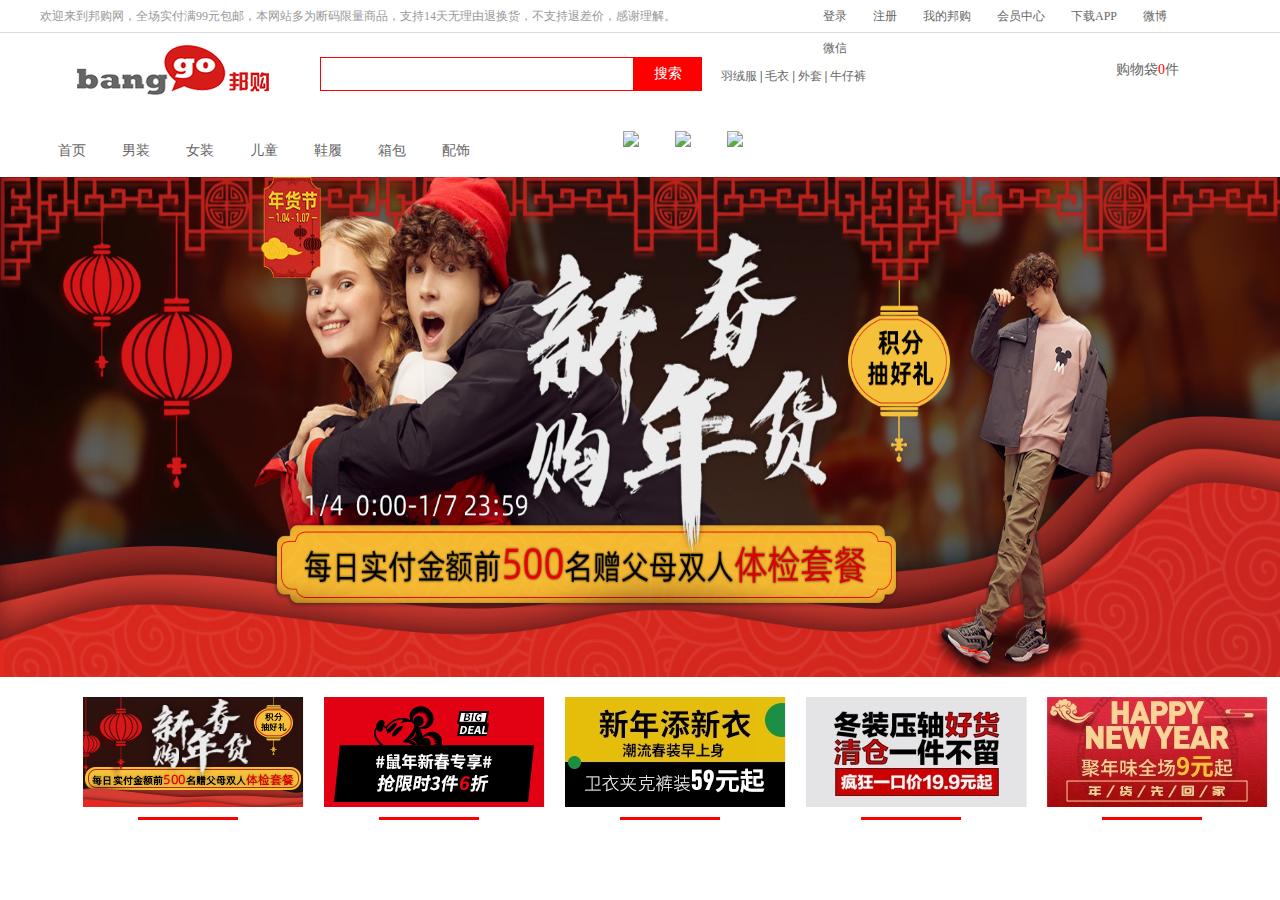
==== server/xm/index/index.html @ 8dc9e387 "邦购第一次上传" ====
<!DOCTYPE html>
<html>
	<head>
		<meta charset="utf-8">
		<title></title>
		<link rel="stylesheet" href="index.css" />
		<link rel="stylesheet" href="public.css" />
	</head>
	<body>
		<!-- 头部 -->
		<div id="top">
			<div class="margin">
				<div class="topleft">
					<p>欢迎来到邦购网，全场实付满99元包邮，本网站多为断码限量商品，支持14天无理由退换货，不支持退差价，感谢理解。</p>
				</div>
				<div class="topright">
					<!-- 登录选项 -->
					<div class="login">
						<a href="#">登录</a>
						<div class="login_box">
							<a href="https://bgact.banggo.com/Unionlogin/Authorize?from=qq">QQ账户登录</a>
							<a href="https://bgact.banggo.com/Unionlogin/Authorize?from=alipay">支付宝登录</a>
							<a href="https://m.banggo.com/Api/wxLogin">微信账户登录</a>
						</div>
					</div>
					<!-- 注册 -->
					<a href="#" class="zhuce">注册</a>
					<!-- 个人中心 -->
					<div class="my">
						<a href="#">我的邦购</a>
						<div class="my_box">
							<a href="#">我的订单</a>
							<a href="#">我的积分</a>
							<a href="#">我的点赞</a>
							<a href="#">收货地址</a>
						</div>
					</div>
					<a href="#" class="huiyuan">会员中心</a>
					<!-- 下载APP -->
					<div class="down">
						<a href="#">下载APP</a>
						<img src="//s.banggo.com/pub1/bgweb/default/images/mbshop_pic_mobile.png" style="width: 140px;height: 140px;" class="app">
					</div>
					<a href="#" class="wbo">微博</a>
					<div  class="wx">
						<a href="#">微信</a>
						<img src="//s.banggo.com/pub1/bgweb/default/images/mbshop_pic_erweima.jpg" style="width: 140px;height: 140px;" class="wechat">
					</div>
				</div>
				
			</div>		
		</div>
		
		<!-- 搜索框 -->
		<header>
			<div class="margin">
				<a href="#" class="log"><img src="img/logo.png"></a>
				<div class="search">
					<label for="txt">        
						<input type="text" class="text" id="txt" />
						<input type="submit" value="搜索" class="sub" /> 
					</label>           
				</div>
				<div class="some">
						<a href="#">羽绒服</a>
						<span>|</span>
						<a href="#">毛衣</a>
						<span>|</span>
						<a href="#">外套</a>
						<span>|</span>
						<a href="#">牛仔裤</a>
				</div>
				<div class="bag">
						<a href="#">购物袋<b>0</b>件</a>
				</div>
			</div>
		</header>
		
		<!-- 导航 -->
		<div class="nav">
			<div class="margin">
				<ul class="nav-l">
					<li>
						<div>
							<a href="#">首页</a>
						</div>
					</li>
					<li>
						<div><a href="#">男装</a></div>
						<div class="li1 hover_a">
							<div class="li1_l">
								<dt><a href="#">上装</a></dt>
								<a href="javascript:;">卫衣</a>
								<a href="javascript:;">长袖衬衫</a>
								<a href="javascript:;">夹克</a>
								<a href="javascript:;">毛衣</a>
								<a href="javascript:;">西装</a>
								<a href="javascript:;">风衣</a>
								<a href="javascript:;">大衣</a>
								<a href="javascript:;">羽绒服</a>
								<a href="javascript:;">短袖T恤</a>
								<a href="javascript:;">短袖衬衫</a>
								<a href="javascript:;">长袖T恤</a>
							</div>
							<div class="li1_r">
								<dt><a href="#">下装</a></dt>
								<a href="javascript:;">牛仔长裤</a>
								<a href="javascript:;">休闲长裤</a>
								<a href="javascript:;">针织休闲裤</a>
								<a href="javascript:;">西裤</a>
								<a href="javascript:;">牛仔中短裤</a>
								<a href="javascript:;">休闲中短裤</a>
								<a href="javascript:;">针织中短裤</a>
							</div>
						</div>
					</li>
					<li>
						<div><a href="#">女装</a></div>
						<div class="li2 hover_a">
							<div class="li2_1">
									<dt>
										<a href="javascript:;">上装</a>
									</dt>
									<a href="javascript:;">长袖衬衫</a>
									<a href="javascript:;">卫衣</a>
									<a href="javascript:;">毛衣</a>
									<a href="javascript:;">夹克</a>
									<a href="javascript:;">风衣</a>
									<a href="javascript:;">大衣</a>
									<a href="javascript:;">棉服</a>
									<a href="javascript:;">羽绒服</a>
									<a href="javascript:;">短袖T恤</a>
									<a href="javascript:;">短袖衬衫</a>
									<a href="javascript:;">长袖T恤</a>
							</div>
							<div class="li2_2">
								<dt>
									<a href="javascript:;">下装</a>
								</dt>	
								<a href="javascript:;">牛仔长裤</a>
								<a href="javascript:;">休闲长裤</a>
								<a href="javascript:;">针织裤</a>
								<a href="javascript:;">连身裤</a>
								<a href="javascript:;">牛仔中短裤</a>
								<a href="javascript:;">休闲中短裤</a>
							</div>
							<div class="li2_3">
								<dt>
									<a href="javascript:;">裙装</a>
								</dt>
								<a href="javascript:;">连衣裙</a>
								<a href="javascript:;">半身裙</a> 
							</div>
							<div class="li2_4">
								<dt>
									<a href="javascript:;">内衣</a>
								</dt>
								<a href="javascript:;">内衣上装</a>
								<a href="javascript:;">内衣下装</a>
								<a href="javascript:;">家居服</a>
								<a href="javascript:;">袜子</a>
							</div>
						</div>
					</li>
					<li>
						<div><a href="#">儿童</a></div>
						<div class="li3 hover_a">
							<div class="li3_1">
								<dt>
									<a href="javascript:;">男童</a>
								</dt>
								<a href="javascript:;">衬衫</a>
								<a href="javascript:;">卫衣</a>
								<a href="javascript:;">外套</a>
								<a href="javascript:;">长裤</a>
								<a href="javascript:;">鞋包配</a>
								<a href="javascript:;">T恤</a>
								<a href="javascript:;">中短裤</a>
							</div>
							<div class="li3_2">
								<dt>
									<a href="javascript:;">女童</a>
								</dt>
								<a href="javascript:;">衬衫</a>
								<a href="javascript:;">卫衣</a>
								<a href="javascript:;">外套</a>
								<a href="javascript:;">裙装</a>
								<a href="javascript:;">长裤</a>
								<a href="javascript:;">鞋包配</a>
								<a href="javascript:;">T恤</a>
								<a href="javascript:;">中短裤</a>
							</div>
							<div class="li3_3">
								<dt>
									<a href="javascript:;">婴幼童</a>
								</dt>
								<a href="javascript:;">连体衣</a>
								<a href="javascript:;">套装</a>
								<a href="javascript:;">下装</a>
								<a href="javascript:;">上装</a>
							</div>
						</div>
					</li>
					<li>
						<div><a href="#">鞋履</a></div>
						<div class="li4 hover_a">
							<div class="li4_1">
								<dt>
									<a href="javascript:;">人气男鞋</a>
								</dt>
								<a href="javascript:;">休闲鞋</a>
								<a href="javascript:;">运动鞋</a>
								<a href="javascript:;">商务鞋</a>
								<a href="javascript:;">帆布鞋</a>
								<a href="javascript:;">靴子</a>
								<a href="javascript:;">凉/拖鞋</a>
							</div>
							<div class="li4_2">
								<dt>
									<a href="javascript:;">人气女鞋</a>
								</dt>
								<a href="javascript:;">休闲鞋</a>
								<a href="javascript:;">运动鞋</a>
								<a href="javascript:;">商务鞋</a>
								<a href="javascript:;">帆布鞋</a>
								<a href="javascript:;">靴子</a>
								<a href="javascript:;">凉/拖鞋</a>
							</div>
						</div>
					</li>
					<li>
						<div><a href="#">箱包</a></div>
						<div class="li5 hover_a">
							<div class="li5_1">
								<dt>
									<a href="javascript:;">品质男包</a>
								</dt>
								<a href="javascript:;">钱包/手拿包</a>
								<a href="javascript:;">胸包</a>
								<a href="javascript:;">双肩包</a>
							</div>
							<div class="li5_2">
								<dt>
									<a href="javascript:;">潮流女包</a>
								</dt>
								<a href="javascript:;">单肩包</a>
								<a href="javascript:;">双肩包</a>
								<a href="javascript:;">斜挎包</a>
								<a href="javascript:;">钱包/手拿包</a>
								<a href="javascript:;">手提包</a>
								<a href="javascript:;">胸包/腰包</a>
							</div>
						</div>
					</li>
					<li>
						<div><a href="#">配饰</a></div>
						<div class="li6 hover_a">
							<div class="li6_1">
								<dt>
									<a href="javascript:;">配饰</a>
								</dt>
								<a href="javascript:;">帽子</a>
								<a href="javascript:;">围巾/丝巾/披肩</a>
								<a href="javascript:;">腰带/皮带</a>
								<a href="javascript:;">其他配饰</a>
								<a href="javascript:;">腕表</a>
							</div>
						</div>
					</li>
				</ul>
				<ul class="nav-r">
					<li><a href="#"><img src="https://img.banggo.com/sources/cms/banggo2017/PC/pcsyfl_2.png" ></a></li>
					<li><a href="#"><img src="https://img.banggo.com/sources/cms/banggo2017/PC/pcsyfl_4.png"></a></li>
					<li><a href=""><img src="https://img.banggo.com/sources/cms/banggo2017/PC/kiuyt.gif"></a></li>
				</ul>
			</div>
		</div>
		
		<!-- 轮播图 -->
		<div class="banner box">
		</div>
		
	</body>
	<script src="jquery-1.11.3.js"></script>
	<script src="jquery.banner.1.0.js"></script>
	<script src="nav.js"></script>
	<script src="banner.js"></script>
	
</html>
---- server/xm/index/index.css ----
html,
body {
  width: 100%; }

* {
  outline: none; }

.margin {
  width: 1200px;
  margin: 0 auto; }

#top {
  height: 32px;
  border-bottom: 1px solid #dcdcdc; }

#top .topleft {
  width: 640px;
  float: left;
  color: #999;
  font-size: 12px;
  line-height: 32px; }

#top .topright {
  width: 417px;
  height: 30px;
  float: right;
  font-size: 12px;
  color: #999;
  line-height: 32px; }

#top .topright .login,
.zhuce,
.my,
.huiyuan,
.down,
.wbo,
.wx {
  float: left;
  margin-right: 26px;
  display: block; }

#top .topright .login_box a {
  display: block;
  text-align: center; }

#top .topright .my_box a {
  display: block;
  text-align: center; }

#top .topright .login {
  position: relative; }

#top .topright .app {
  display: none;
  position: absolute; }

#top .topright .wechat {
  display: none;
  position: absolute;
  left: -80px; }

#top .topright .login_box {
  display: none;
  width: 80px;
  height: auto;
  position: absolute;
  top: 32px;
  left: -30px;
  border: 1px solid #b5b5b5;
  background: #ffffff; }

#top .topright .login:hover .login_box {
  display: block; }

#top .topright .my {
  position: relative; }

#top .topright .my_box {
  position: absolute;
  display: none;
  width: 70px;
  border: 1px solid #b5b5b5;
  left: -10px; }

#top .topright .my:hover .my_box {
  display: block; }

#top .topright .down {
  position: relative; }

#top .topright .down:hover .app {
  display: block; }

#top .topright .wx {
  position: relative; }

#top .topright .wx:hover .wechat {
  display: block; }

header {
  height: 65px; }

header .search {
  width: 400px;
  height: 65px;
  margin-top: 18px; }

header .search label {
  width: 380px;
  height: 32px;
  display: flex;
  border: 1px solid red;
  margin: 6px 0 0 14px; }

header .search label .text {
  display: block;
  width: 457px;
  height: 32px;
  border: 0;
  border-right: 1px solid red; }

header .search label .sub {
  display: block;
  width: 98px;
  height: 32px;
  border: 0;
  background: red;
  font: 14px/32px '';
  color: white; }

header .log {
  float: left; }

header .search {
  float: left; }

header .some {
  float: left;
  width: 350px;
  margin-top: 35px;
  margin-left: 15px; }

header .bag {
  float: left;
  width: 150px;
  height: 55px;
  font: 400 14px '';
  box-sizing: border-box;
  background: url(//s.banggo.com/pub7/images/mbshop/veoimg/Veo_mbshop_spirit_pic.png?t=20160603) 0 -410px no-repeat;
  padding-left: 45px;
  padding-top: 28px; }

header .bag b {
  color: red; }

.nav {
  height: 59px;
  padding: 20px 0 0; }
  .nav .nav-l {
    width: 465px;
    height: 40px;
    font-size: 14px;
    font-weight: normal;
    line-height: 40px;
    float: left;
    padding: 0 17px 0 0;
    box-sizing: border-box; }
    .nav .nav-l li {
      float: left;
      padding: 13px 18px;
      position: relative; }
      .nav .nav-l li .li1 {
        position: absolute;
        width: 200px;
        display: flex;
        box-sizing: border-box;
        box-shadow: 0 0 5px #ccc;
        padding-top: 10px;
        padding-bottom: 10px;
        z-index: 10;
        background: white;
        top: 59px;
        visibility: hidden; }
        .nav .nav-l li .li1 .li1_l {
          box-sizing: border-box;
          flex: 1;
          padding-left: 10px;
          border-right: 1px solid #e6e6e6; }
          .nav .nav-l li .li1 .li1_l dt {
            font-size: 24px; }
            .nav .nav-l li .li1 .li1_l dt a {
              text-align: center;
              color: red;
              padding-left: 0; }
          .nav .nav-l li .li1 .li1_l a {
            display: block;
            padding-left: 10px; }
        .nav .nav-l li .li1 .li1_r {
          flex: 1;
          box-sizing: border-box;
          padding-left: 10px; }
          .nav .nav-l li .li1 .li1_r dt {
            font-size: 24px; }
            .nav .nav-l li .li1 .li1_r dt a {
              text-align: center;
              color: red;
              padding-left: 0; }
          .nav .nav-l li .li1 .li1_r a {
            display: block;
            margin-left: 10px; }
      .nav .nav-l li .li2 {
        position: absolute;
        width: 400px;
        box-shadow: 0 0 5px #ccc;
        display: flex;
        padding-top: 10px;
        padding-bottom: 10px;
        z-index: 10;
        background: white;
        top: 59px;
        visibility: hidden; }
        .nav .nav-l li .li2 .li2_1, .nav .nav-l li .li2 .li2_2, .nav .nav-l li .li2 .li2_3, .nav .nav-l li .li2 .li2_4 {
          flex: 1;
          padding-left: 10px;
          border-right: 1px solid #e6e6e6; }
          .nav .nav-l li .li2 .li2_1 dt, .nav .nav-l li .li2 .li2_2 dt, .nav .nav-l li .li2 .li2_3 dt, .nav .nav-l li .li2 .li2_4 dt {
            font-size: 24px; }
            .nav .nav-l li .li2 .li2_1 dt a, .nav .nav-l li .li2 .li2_2 dt a, .nav .nav-l li .li2 .li2_3 dt a, .nav .nav-l li .li2 .li2_4 dt a {
              text-align: center;
              color: red;
              padding-left: 0; }
          .nav .nav-l li .li2 .li2_1 a, .nav .nav-l li .li2 .li2_2 a, .nav .nav-l li .li2 .li2_3 a, .nav .nav-l li .li2 .li2_4 a {
            display: block;
            padding-left: 10px; }
      .nav .nav-l li .li3 {
        width: 300px;
        position: absolute;
        box-shadow: 0 0 5px #ccc;
        display: flex;
        padding-top: 10px;
        padding-bottom: 10px;
        z-index: 10;
        background: white;
        top: 59px;
        visibility: hidden; }
        .nav .nav-l li .li3 .li3_1 {
          flex: 1;
          padding-left: 10px;
          border-right: 1px solid #e6e6e6; }
          .nav .nav-l li .li3 .li3_1 dt {
            font-size: 24px; }
            .nav .nav-l li .li3 .li3_1 dt a {
              text-align: center;
              color: red;
              padding-left: 0; }
          .nav .nav-l li .li3 .li3_1 a {
            display: block;
            padding-left: 10px; }
        .nav .nav-l li .li3 .li3_2 {
          flex: 1;
          padding-left: 10px;
          border-right: 1px solid #e6e6e6; }
          .nav .nav-l li .li3 .li3_2 dt {
            font-size: 24px; }
            .nav .nav-l li .li3 .li3_2 dt a {
              text-align: center;
              color: red;
              padding-left: 0; }
          .nav .nav-l li .li3 .li3_2 a {
            display: block;
            padding-left: 10px; }
        .nav .nav-l li .li3 .li3_3 {
          flex: 1;
          padding-left: 10px;
          border-right: 1px solid #e6e6e6; }
          .nav .nav-l li .li3 .li3_3 dt {
            font-size: 24px; }
            .nav .nav-l li .li3 .li3_3 dt a {
              text-align: center;
              color: red;
              padding-left: 0; }
          .nav .nav-l li .li3 .li3_3 a {
            display: block;
            padding-left: 10px; }
      .nav .nav-l li .li4 {
        width: 300px;
        position: absolute;
        box-shadow: 0 0 5px #ccc;
        display: flex;
        padding-top: 10px;
        padding-bottom: 10px;
        z-index: 10;
        background: white;
        top: 59px;
        visibility: hidden; }
        .nav .nav-l li .li4 .li4_1, .nav .nav-l li .li4 .li4_2 {
          flex: 1;
          padding-left: 10px;
          border-right: 1px solid #e6e6e6; }
          .nav .nav-l li .li4 .li4_1 dt, .nav .nav-l li .li4 .li4_2 dt {
            font-size: 24px; }
            .nav .nav-l li .li4 .li4_1 dt a, .nav .nav-l li .li4 .li4_2 dt a {
              text-align: center;
              color: red;
              padding-left: 0; }
          .nav .nav-l li .li4 .li4_1 a, .nav .nav-l li .li4 .li4_2 a {
            display: block;
            padding-left: 10px; }
      .nav .nav-l li .li5 {
        width: 300px;
        position: absolute;
        box-shadow: 0 0 5px #ccc;
        display: flex;
        padding-top: 10px;
        padding-bottom: 10px;
        z-index: 10;
        background: white;
        top: 59px;
        visibility: hidden; }
        .nav .nav-l li .li5 .li5_1, .nav .nav-l li .li5 .li5_2 {
          flex: 1;
          padding-left: 10px;
          border-right: 1px solid #e6e6e6; }
          .nav .nav-l li .li5 .li5_1 dt, .nav .nav-l li .li5 .li5_2 dt {
            font-size: 24px; }
            .nav .nav-l li .li5 .li5_1 dt a, .nav .nav-l li .li5 .li5_2 dt a {
              text-align: center;
              color: red;
              padding-left: 0; }
          .nav .nav-l li .li5 .li5_1 a, .nav .nav-l li .li5 .li5_2 a {
            display: block;
            padding-left: 10px; }
      .nav .nav-l li .li6 {
        width: 120px;
        position: absolute;
        box-shadow: 0 0 5px #ccc;
        display: flex;
        padding-top: 10px;
        padding-bottom: 10px;
        z-index: 10;
        background: white;
        top: 59px;
        visibility: hidden; }
        .nav .nav-l li .li6 .li6_1 {
          flex: 1;
          padding-left: 10px;
          border-right: 1px solid #e6e6e6; }
          .nav .nav-l li .li6 .li6_1 dt {
            font-size: 24px; }
            .nav .nav-l li .li6 .li6_1 dt a {
              text-align: center;
              color: red;
              padding-left: 0; }
          .nav .nav-l li .li6 .li6_1 a {
            display: block;
            padding-left: 10px; }
  .nav .nav-r {
    width: 527px;
    height: 30px;
    float: left;
    font-size: 14px;
    font-weight: normal;
    line-height: 40px;
    padding: 0 17px 0 0;
    box-sizing: border-box;
    margin-left: 100px; }
    .nav .nav-r li {
      float: left;
      padding: 0 18px; }
---- server/xm/index/public.css ----
@charset "utf-8";
/* CSS Document */

*{margin:0;padding:0;}/*去除空隙*/
li{list-style:none;}/*去除列表符号*//
body,ol,ul,h1,h2,h3,h4,h5,h6,p,dl,dd,fieldset,legend,input,textarea,select {margin:0;padding:0;}
body{font:12px "宋体";word-wrap:break-word;}
a,u,s,del{color:#666;text-decoration:none;} 
fieldset ,a img,.bor0{border:0;}
i,em,b{font-style:normal;font-weight:100;}
img{vertical-align:middle;}
table{border-collapse:collapse;}
.ind2{text-indent:2em;}

/*图片水平垂直居中*/
.valign{text-align:center;}
.valign img{vertical-align:middle;}
.valign:after{content:"";display:inline-block;height:100%;vertical-align:middle;}

/*单行文本出现省略号*/
.over{white-space:nowrap;overflow:hidden;text-overflow:ellipsis;}

/*阻止margin-top向父元素传递*/
.clear:before{content:"";display:table;}

/*清除浮动*/
.clear:after{content:"";clear:both;display:block;}
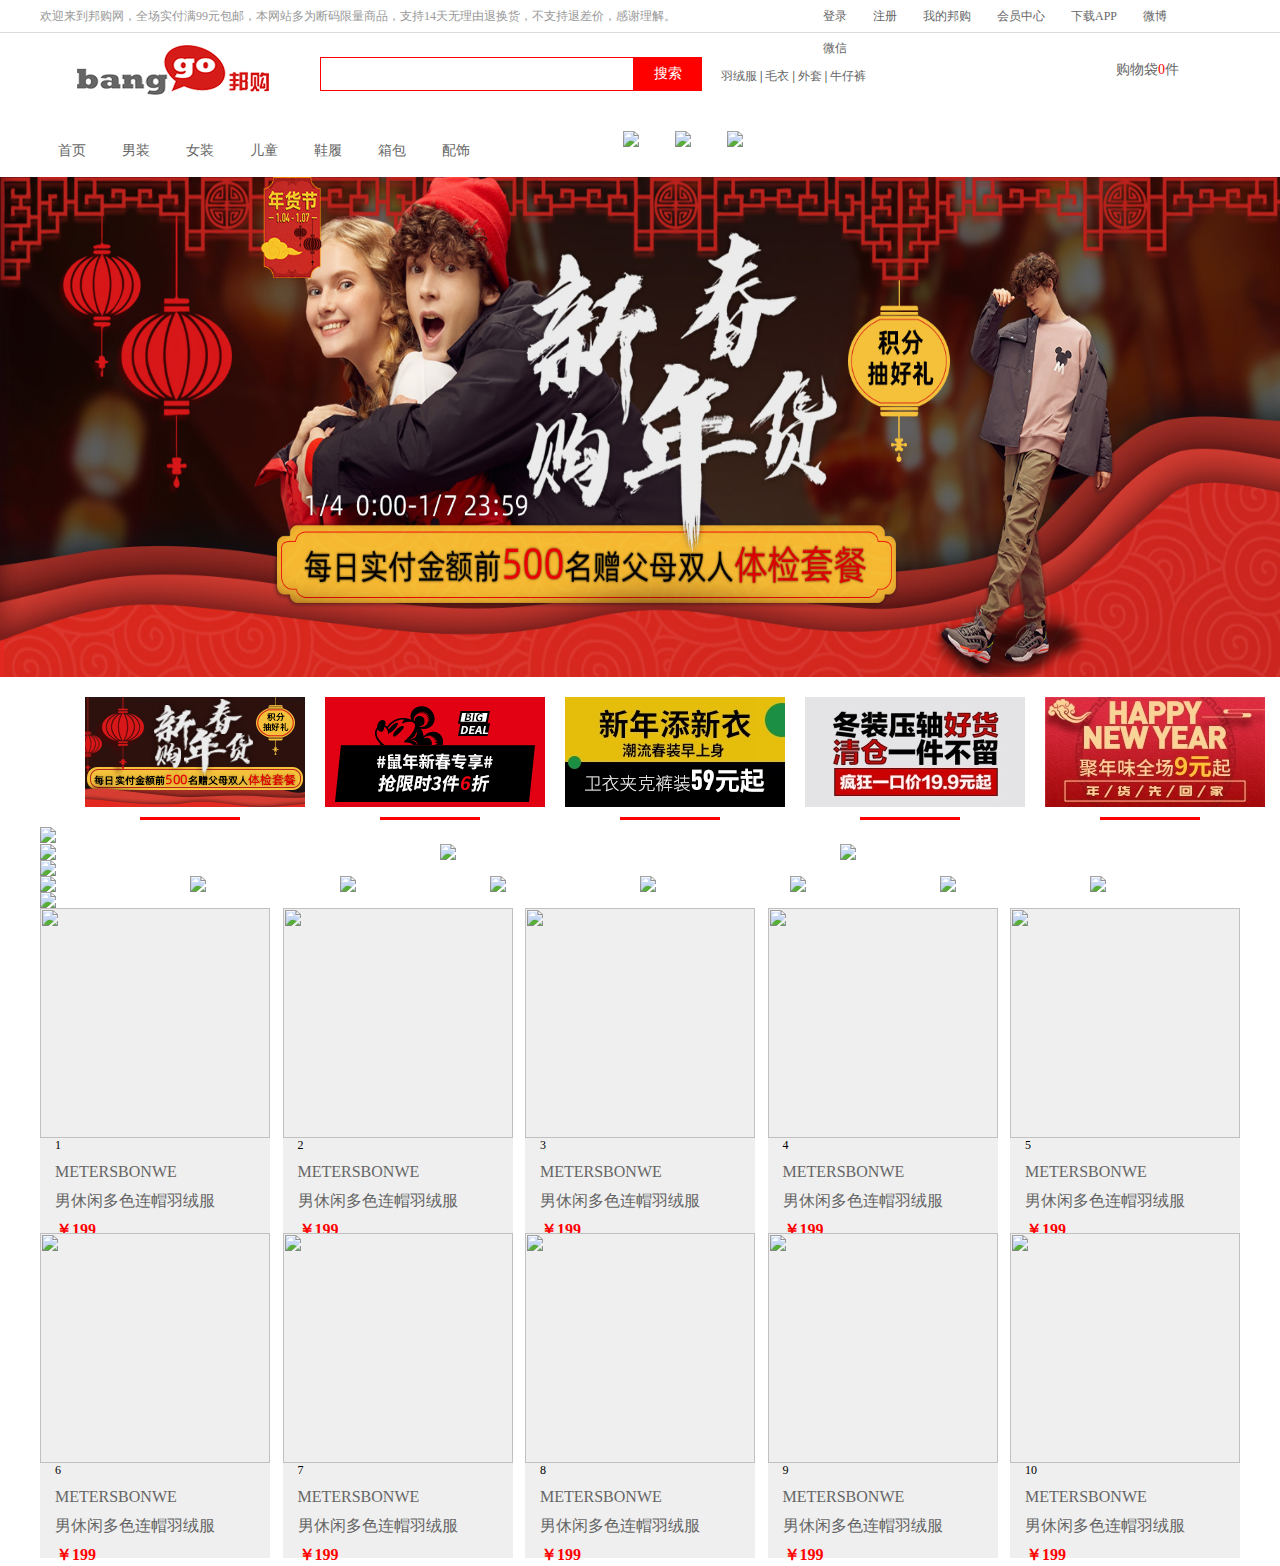
==== commit dc851674: "邦购第二次修改" ====
--- a/server/xm/index/index.html
+++ b/server/xm/index/index.html
@@ -39,43 +39,45 @@
 					<!-- 下载APP -->
 					<div class="down">
 						<a href="#">下载APP</a>
-						<img src="//s.banggo.com/pub1/bgweb/default/images/mbshop_pic_mobile.png" style="width: 140px;height: 140px;" class="app">
+						<img src="//s.banggo.com/pub1/bgweb/default/images/mbshop_pic_mobile.png" style="width: 140px;height: 140px;"
+						 class="app">
 					</div>
 					<a href="#" class="wbo">微博</a>
-					<div  class="wx">
+					<div class="wx">
 						<a href="#">微信</a>
-						<img src="//s.banggo.com/pub1/bgweb/default/images/mbshop_pic_erweima.jpg" style="width: 140px;height: 140px;" class="wechat">
-					</div>
-				</div>
-				
-			</div>		
-		</div>
-		
+						<img src="//s.banggo.com/pub1/bgweb/default/images/mbshop_pic_erweima.jpg" style="width: 140px;height: 140px;"
+						 class="wechat">
+					</div>
+				</div>
+
+			</div>
+		</div>
+
 		<!-- 搜索框 -->
 		<header>
 			<div class="margin">
 				<a href="#" class="log"><img src="img/logo.png"></a>
 				<div class="search">
-					<label for="txt">        
+					<label for="txt">
 						<input type="text" class="text" id="txt" />
-						<input type="submit" value="搜索" class="sub" /> 
-					</label>           
+						<input type="submit" value="搜索" class="sub" />
+					</label>
 				</div>
 				<div class="some">
-						<a href="#">羽绒服</a>
-						<span>|</span>
-						<a href="#">毛衣</a>
-						<span>|</span>
-						<a href="#">外套</a>
-						<span>|</span>
-						<a href="#">牛仔裤</a>
+					<a href="#">羽绒服</a>
+					<span>|</span>
+					<a href="#">毛衣</a>
+					<span>|</span>
+					<a href="#">外套</a>
+					<span>|</span>
+					<a href="#">牛仔裤</a>
 				</div>
 				<div class="bag">
-						<a href="#">购物袋<b>0</b>件</a>
+					<a href="#">购物袋<b>0</b>件</a>
 				</div>
 			</div>
 		</header>
-		
+
 		<!-- 导航 -->
 		<div class="nav">
 			<div class="margin">
@@ -118,25 +120,25 @@
 						<div><a href="#">女装</a></div>
 						<div class="li2 hover_a">
 							<div class="li2_1">
-									<dt>
-										<a href="javascript:;">上装</a>
-									</dt>
-									<a href="javascript:;">长袖衬衫</a>
-									<a href="javascript:;">卫衣</a>
-									<a href="javascript:;">毛衣</a>
-									<a href="javascript:;">夹克</a>
-									<a href="javascript:;">风衣</a>
-									<a href="javascript:;">大衣</a>
-									<a href="javascript:;">棉服</a>
-									<a href="javascript:;">羽绒服</a>
-									<a href="javascript:;">短袖T恤</a>
-									<a href="javascript:;">短袖衬衫</a>
-									<a href="javascript:;">长袖T恤</a>
+								<dt>
+									<a href="javascript:;">上装</a>
+								</dt>
+								<a href="javascript:;">长袖衬衫</a>
+								<a href="javascript:;">卫衣</a>
+								<a href="javascript:;">毛衣</a>
+								<a href="javascript:;">夹克</a>
+								<a href="javascript:;">风衣</a>
+								<a href="javascript:;">大衣</a>
+								<a href="javascript:;">棉服</a>
+								<a href="javascript:;">羽绒服</a>
+								<a href="javascript:;">短袖T恤</a>
+								<a href="javascript:;">短袖衬衫</a>
+								<a href="javascript:;">长袖T恤</a>
 							</div>
 							<div class="li2_2">
 								<dt>
 									<a href="javascript:;">下装</a>
-								</dt>	
+								</dt>
 								<a href="javascript:;">牛仔长裤</a>
 								<a href="javascript:;">休闲长裤</a>
 								<a href="javascript:;">针织裤</a>
@@ -149,7 +151,7 @@
 									<a href="javascript:;">裙装</a>
 								</dt>
 								<a href="javascript:;">连衣裙</a>
-								<a href="javascript:;">半身裙</a> 
+								<a href="javascript:;">半身裙</a>
 							</div>
 							<div class="li2_4">
 								<dt>
@@ -269,21 +271,178 @@
 					</li>
 				</ul>
 				<ul class="nav-r">
-					<li><a href="#"><img src="https://img.banggo.com/sources/cms/banggo2017/PC/pcsyfl_2.png" ></a></li>
+					<li><a href="#"><img src="https://img.banggo.com/sources/cms/banggo2017/PC/pcsyfl_2.png"></a></li>
 					<li><a href="#"><img src="https://img.banggo.com/sources/cms/banggo2017/PC/pcsyfl_4.png"></a></li>
 					<li><a href=""><img src="https://img.banggo.com/sources/cms/banggo2017/PC/kiuyt.gif"></a></li>
 				</ul>
 			</div>
 		</div>
-		
+
 		<!-- 轮播图 -->
 		<div class="banner box">
 		</div>
+
+		<!-- 楼层1 -->
+		<div class="floor_1">
+			<div class="margin">
+				<div class="f1_t">
+					<a href="#"><img src="https://img.banggo.com/sources/cms/banggo2017/PC/jx12133s2_1.jpg"></a>
+				</div>
+				<div class="f1_b">
+					<a href="#"><img src="https://img.banggo.com/sources/cms/banggo2017/PC/jx12133s2_2.jpg"></a>
+					<a href="#"><img src="https://img.banggo.com/sources/cms/banggo2017/PC/jx12133s2_3.jpg"></a>
+					<a href="#"><img src="https://img.banggo.com/sources/cms/banggo2017/PC/jx12133s2_4.jpg"></a>
+				</div>
+			</div>
+		</div>
+
+		<!-- 楼层2 -->
+		<div class="floor_2">
+			<div class="margin">
+				<div class="f2_t">
+					<a href="#"><img src="https://img.banggo.com/sources/cms/banggo2017/PC/jx12133s2_5.jpg"></a>
+				</div>
+				<div class="f2_b">
+					<!-- <a href="#"><img src="https://img.banggo.com/sources/cms/banggo2017/PC/jx12133s2_6.jpg"></a>
+					<a href="#"><img src="https://img.banggo.com/sources/cms/banggo2017/PC/jx12133s2_7.jpg"></a>
+					<a href="#"><img src="https://img.banggo.com/sources/cms/banggo2017/PC/jx12133s2_8.jpg"></a>
+					<a href="#"><img src="https://img.banggo.com/sources/cms/banggo2017/PC/jx12133s2_9.jpg"></a>
+					<a href="#"><img src="https://img.banggo.com/sources/cms/banggo2017/PC/jx12133s2_10.jpg"></a>
+					<a href="#"><img src="https://img.banggo.com/sources/cms/banggo2017/PC/jx12133s2_11.jpg"></a>
+					<a href="#"><img src="https://img.banggo.com/sources/cms/banggo2017/PC/jx12133s2_12.jpg"></a>
+					<a href="#"><img src="https://img.banggo.com/sources/cms/banggo2017/PC/jx12133s2_13.jpg"></a> -->
+				</div>
+			</div>
+		</div>
+
+		<!-- 楼层3 -->
+		<div class="floor_3">
+			<div class="margin">
+				<div class="f3_t">
+					<a href="#"><img src="https://img.banggo.com/sources/cms/banggo2017/PC/80319jrtm.jpg"></a>
+				</div>
+				<div class="f3_b">
+					<!-- 230x325 -->
+	<!-- 			<div class="goods_box" style="width: 230px;height: 325px; background:#EFEFEF;">
+						<a href="#"><img src="//pic.banggo.com/sources/images/goods/MB/229341/229341_00.jpg?x-oss-process=image/resize,m_fill,w_350/quality,Q_50" style="width:230px;height:230px"></a>
+						<b class="goodsId" style="margin-left: 15px;">1</b>
+
+						<a href="#" class="brand" style="display: block;font-size: 16px; margin: 10px 0 0 15px;">METERSBONWE</a>
+				
+						<a href="#" class="describe" style="display: block;font-size: 16px;margin:10px 0 0 15px;">男休闲多色连帽羽绒服</a>
+
+						<span class="price" style=" display: block;color: red;font-size: 16px;font-weight: 700;  margin: 8px 16px 0;">￥199.9</span>
+					</div>
+					<div class="goods_box" style="width: 230px;height: 325px; background:#EFEFEF;">
+						<a href="#"><img src="//pic.banggo.com/sources/images/goods/MB/229341/229341_00.jpg?x-oss-process=image/resize,m_fill,w_350/quality,Q_50" style="width:230px;height:230px"></a>
+						<b class="goodsId" style="margin-left: 15px;">2</b>
+				
+						<a href="#" class="brand" style="display: block;font-size: 16px; margin: 10px 0 0 15px;">METERSBONWE</a>
+					
+						<a href="#" class="describe" style="display: block;font-size: 16px;margin:10px 0 0 15px;">男休闲多色连帽羽绒服</a>
+				
+						<span class="price" style=" display: block;color: red;font-size: 16px;font-weight: 700;  margin: 8px 16px 0;">￥199.9</span>
+					</div>
+					<div class="goods_box" style="width: 230px;height: 325px; background:#EFEFEF;">
+						<a href="#"><img src="//pic.banggo.com/sources/images/goods/MB/229341/229341_00.jpg?x-oss-process=image/resize,m_fill,w_350/quality,Q_50" style="width:230px;height:230px"></a>
+						<b class="goodsId" style="margin-left: 15px;">3</b>
+				
+						<a href="#" class="brand" style="display: block;font-size: 16px; margin: 10px 0 0 15px;">METERSBONWE</a>
+					
+						<a href="#" class="describe" style="display: block;font-size: 16px;margin:10px 0 0 15px;">男休闲多色连帽羽绒服</a>
+					
+						<span class="price" style=" display: block;color: red;font-size: 16px;font-weight: 700;  margin: 8px 16px 0;">￥199.9</span>
+					</div>
+					<div class="goods_box" style="width: 230px;height: 325px; background:#EFEFEF;">
+						<a href="#"><img src="//pic.banggo.com/sources/images/goods/MB/229341/229341_00.jpg?x-oss-process=image/resize,m_fill,w_350/quality,Q_50" style="width:230px;height:230px"></a>
+						<b class="goodsId" style="margin-left: 15px;">4</b>
+					
+						<a href="#" class="brand" style="display: block;font-size: 16px; margin: 10px 0 0 15px;">METERSBONWE</a>
+					
+						<a href="#" class="describe" style="display: block;font-size: 16px;margin:10px 0 0 15px;">男休闲多色连帽羽绒服</a>
+					
+						<span class="price" style=" display: block;color: red;font-size: 16px;font-weight: 700;  margin: 8px 16px 0;">￥199.9</span>
+					</div>
+					<div class="goods_box" style="width: 230px;height: 325px; background:#EFEFEF;">
+						<a href="#"><img src="//pic.banggo.com/sources/images/goods/MB/229341/229341_00.jpg?x-oss-process=image/resize,m_fill,w_350/quality,Q_50" style="width:230px;height:230px"></a>
+						<b class="goodsId" style="margin-left: 15px;">5</b>
+					
+						<a href="#" class="brand" style="display: block;font-size: 16px; margin: 10px 0 0 15px;">METERSBONWE</a>
+						
+						<a href="#" class="describe" style="display: block;font-size: 16px;margin:10px 0 0 15px;">男休闲多色连帽羽绒服</a>
+				
+						<span class="price" style=" display: block;color: red;font-size: 16px;font-weight: 700;  margin: 8px 16px 0;">￥199.9</span>
+					</div>
+					<div class="goods_box" style="width: 230px;height: 325px; background:#EFEFEF;">
+						<a href="#"><img src="//pic.banggo.com/sources/images/goods/MB/229341/229341_00.jpg?x-oss-process=image/resize,m_fill,w_350/quality,Q_50" style="width:230px;height:230px"></a>
+						<b class="goodsId" style="margin-left: 15px;">6</b>
+					
+						<a href="#" class="brand" style="display: block;font-size: 16px; margin: 10px 0 0 15px;">METERSBONWE</a>
+					
+						<a href="#" class="describe" style="display: block;font-size: 16px;margin:10px 0 0 15px;">男休闲多色连帽羽绒服</a>
+						
+						<span class="price" style=" display: block;color: red;font-size: 16px;font-weight: 700;  margin: 8px 16px 0;">￥199.9</span>
+					</div>
+					<div class="goods_box" style="width: 230px;height: 325px; background:#EFEFEF;">
+						<a href="#"><img src="//pic.banggo.com/sources/images/goods/MB/229341/229341_00.jpg?x-oss-process=image/resize,m_fill,w_350/quality,Q_50" style="width:230px;height:230px"></a>
+						<b class="goodsId" style="margin-left: 15px;">7</b>
+						
+						<a href="#" class="brand" style="display: block;font-size: 16px; margin: 10px 0 0 15px;">METERSBONWE</a>
+						
+						<a href="#" class="describe" style="display: block;font-size: 16px;margin:10px 0 0 15px;">男休闲多色连帽羽绒服</a>
+					
+						<span class="price" style=" display: block;color: red;font-size: 16px;font-weight: 700;  margin: 8px 16px 0;">￥199.9</span>
+					</div>
+					<div class="goods_box" style="width: 230px;height: 325px; background:#EFEFEF;">
+						<a href="#"><img src="//pic.banggo.com/sources/images/goods/MB/229341/229341_00.jpg?x-oss-process=image/resize,m_fill,w_350/quality,Q_50" style="width:230px;height:230px"></a>
+						<b class="goodsId" style="margin-left: 15px;">8</b>
+						
+						<a href="#" class="brand" style="display: block;font-size: 16px; margin: 10px 0 0 15px;">METERSBONWE</a>
+						
+						<a href="#" class="describe" style="display: block;font-size: 16px;margin:10px 0 0 15px;">男休闲多色连帽羽绒服</a>
+						
+						<span class="price" style=" display: block;color: red;font-size: 16px;font-weight: 700;  margin: 8px 16px 0;">￥199.9</span>
+					</div>
+					<div class="goods_box" style="width: 230px;height: 325px; background:#EFEFEF;">
+						<a href="#"><img src="//pic.banggo.com/sources/images/goods/MB/229341/229341_00.jpg?x-oss-process=image/resize,m_fill,w_350/quality,Q_50" style="width:230px;height:230px"></a>
+						<b class="goodsId" style="margin-left: 15px;">9</b>
+						
+						<a href="#" class="brand" style="display: block;font-size: 16px; margin: 10px 0 0 15px;">METERSBONWE</a>
+						
+						<a href="#" class="describe" style="display: block;font-size: 16px;margin:10px 0 0 15px;">男休闲多色连帽羽绒服</a>
+					
+						<span class="price" style=" display: block;color: red;font-size: 16px;font-weight: 700;  margin: 8px 16px 0;">￥199.9</span>
+					</div>
+					<div class="goods_box" style="width: 230px;height: 325px; background:#EFEFEF;">
+						<a href="#"><img src="//pic.banggo.com/sources/images/goods/MB/229341/229341_00.jpg?x-oss-process=image/resize,m_fill,w_350/quality,Q_50" style="width:230px;height:230px"></a>
+						<b class="goodsId" style="margin-left: 15px;">10</b>
+						
+						<a href="#" class="brand" style="display: block;font-size: 16px; margin: 10px 0 0 15px;">METERSBONWE</a>
+					
+						<a href="#" class="describe" style="display: block;font-size: 16px;margin:10px 0 0 15px;">男休闲多色连帽羽绒服</a>
+				
+						<span class="price" style=" display: block;color: red;font-size: 16px;font-weight: 700;  margin: 8px 16px 0;">￥199.9</span>
+					</div> --> 
+				</div>
+			</div>
+		</div>
 		
+<!-- 		<div class="other">
+			<div class="margin">
+				<ul>
+					<li><a href="#"><img href="https://s.banggo.com/pub7/images/mbshop/20150720/zyshare01.png"></a></li>
+					<li><a href="#"><img href="https://s.banggo.com/pub7/images/mbshop/20150720/zyshare01.png"></a></li>
+					<li><a href="#"><img href="https://s.banggo.com/pub7/images/mbshop/20150720/zyshare01.png"></a></li>
+				</ul>
+			</div>
+		</div> -->
 	</body>
 	<script src="jquery-1.11.3.js"></script>
 	<script src="jquery.banner.1.0.js"></script>
+	<script src="ajax.js"></script>
 	<script src="nav.js"></script>
 	<script src="banner.js"></script>
-	
+	<script src="floor1.js"></script>
+	<script src="floor2.js"></script>
+	<script src="floor3.js"></script>
 </html>
--- a/server/xm/index/index.css
+++ b/server/xm/index/index.css
@@ -367,3 +367,21 @@
     .nav .nav-r li {
       float: left;
       padding: 0 18px; }
+
+.floor_1 .f1_b {
+  display: flex; }
+  .floor_1 .f1_b a {
+    display: block;
+    flex: 1; }
+
+.floor_2 .f2_b {
+  display: flex;
+  flex-wrap: wrap; }
+  .floor_2 .f2_b a {
+    display: block;
+    flex: 1; }
+
+.floor_3 .f3_b {
+  display: flex;
+  flex-wrap: wrap;
+  justify-content: space-between; }
